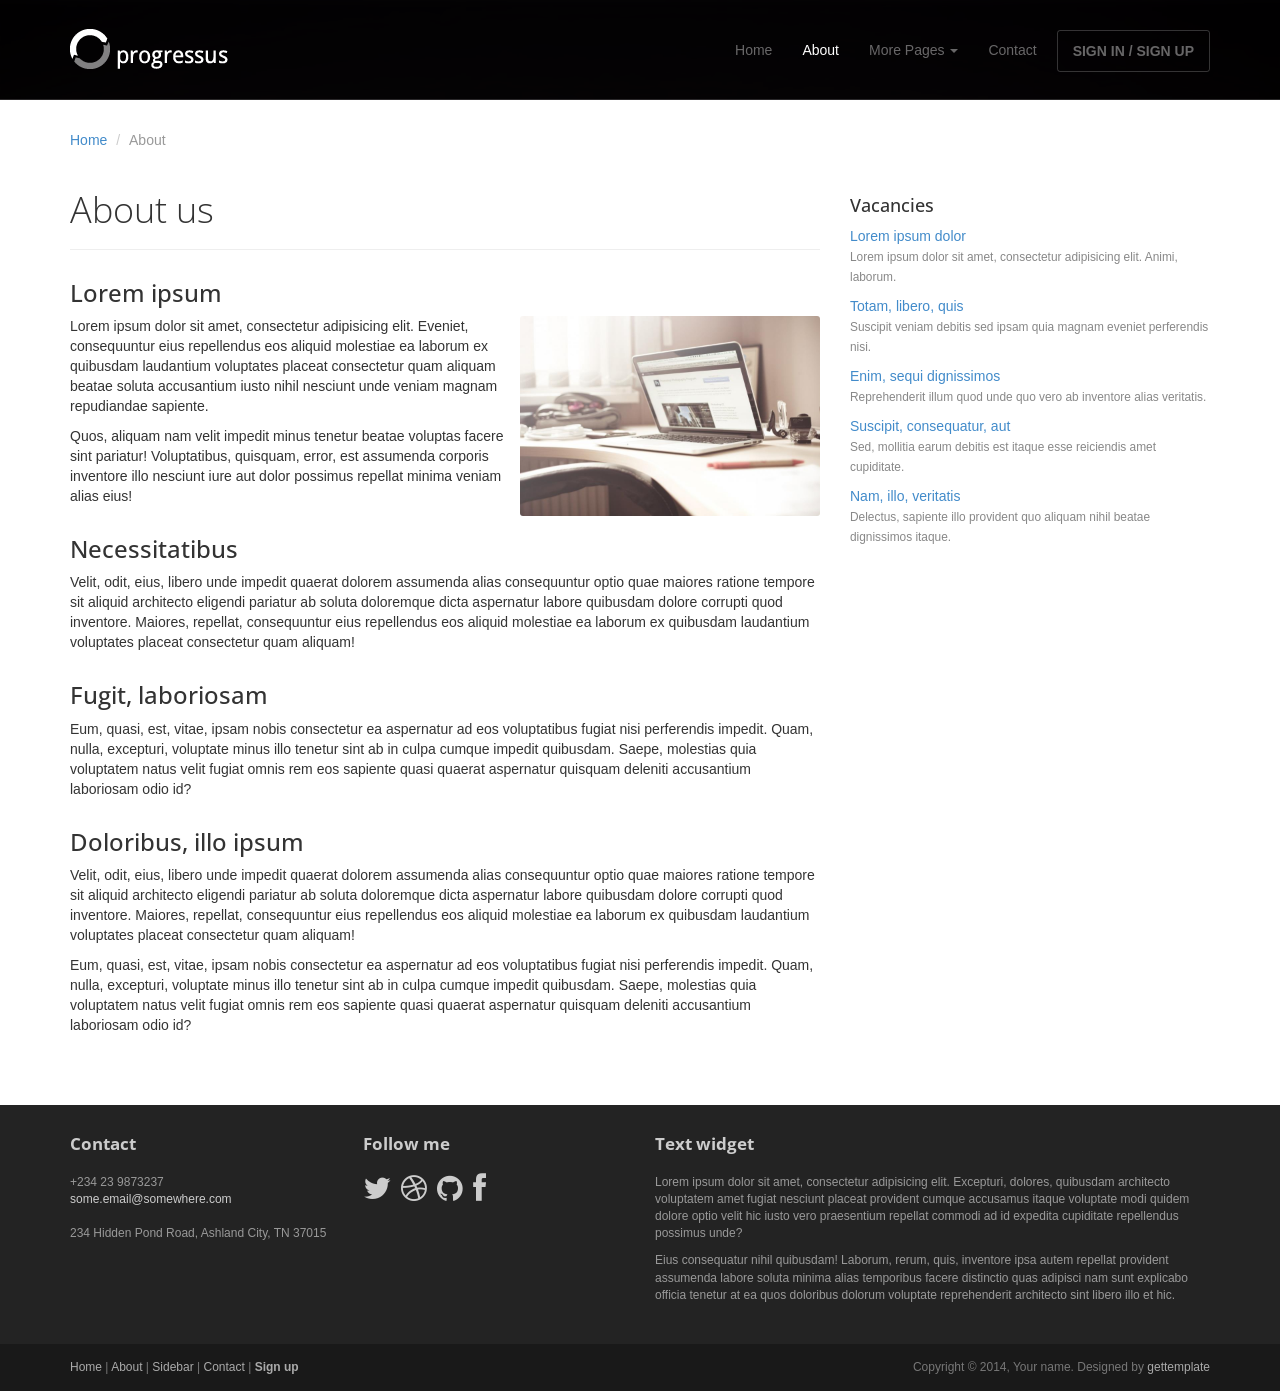
==== about.html @ 9ea8edce "make it better" ====
<!DOCTYPE html>
<html lang="en">
<head>
	<meta charset="utf-8">
	<meta name="viewport"    content="width=device-width, initial-scale=1.0">
	<meta name="description" content="">

	<title>About</title>

	<link rel="shortcut icon" href="assets/images/gt_favicon.png">
	
	<link rel="stylesheet" media="screen" href="http://fonts.googleapis.com/css?family=Open+Sans:300,400,700">
	<link rel="stylesheet" href="assets/css/bootstrap.min.css">
	<link rel="stylesheet" href="assets/css/font-awesome.min.css">

	<!-- Custom styles for our template -->
	<link rel="stylesheet" href="assets/css/bootstrap-theme.css" media="screen" >
	<link rel="stylesheet" href="assets/css/main.css">

	<!-- HTML5 shim and Respond.js IE8 support of HTML5 elements and media queries -->
	<!--[if lt IE 9]>
	<script src="assets/js/html5shiv.js"></script>
	<script src="assets/js/respond.min.js"></script>
	<![endif]-->
</head>

<body>
	<!-- Fixed navbar -->
	<div class="navbar navbar-inverse navbar-fixed-top headroom" >
		<div class="container">
			<div class="navbar-header">
				<!-- Button for smallest screens -->
				<button type="button" class="navbar-toggle" data-toggle="collapse" data-target=".navbar-collapse"><span class="icon-bar"></span> <span class="icon-bar"></span> <span class="icon-bar"></span> </button>
				<a class="navbar-brand" href="index.html"><img src="assets/images/logo.png" alt="Progressus HTML5 template"></a>
			</div>
			<div class="navbar-collapse collapse">
				<ul class="nav navbar-nav pull-right">
					<li><a href="index.html">Home</a></li>
					<li class="active"><a href="about.html">About</a></li>
					<li class="dropdown">
						<a href="#" class="dropdown-toggle" data-toggle="dropdown">More Pages <b class="caret"></b></a>
						<ul class="dropdown-menu">
							<li><a href="sidebar-left.html">Left Sidebar</a></li>
							<li><a href="sidebar-right.html">Right Sidebar</a></li>
						</ul>
					</li>
					<li><a href="contact.html">Contact</a></li>
					<li><a class="btn" href="signin.html">SIGN IN / SIGN UP</a></li>
				</ul>
			</div><!--/.nav-collapse -->
		</div>
	</div> 
	<!-- /.navbar -->

	<header id="head" class="secondary"></header>

	<!-- container -->
	<div class="container">

		<ol class="breadcrumb">
			<li><a href="index.html">Home</a></li>
			<li class="active">About</li>
		</ol>

		<div class="row">
			
			<!-- Article main content -->
			<article class="col-sm-8 maincontent">
				<header class="page-header">
					<h1 class="page-title">About us</h1>
				</header>
				<h3>Lorem ipsum</h3>
				<p><img src="assets/images/mac.jpg" alt="" class="img-rounded pull-right" width="300" > Lorem ipsum dolor sit amet, consectetur adipisicing elit. Eveniet, consequuntur eius repellendus eos aliquid molestiae ea laborum ex quibusdam laudantium voluptates placeat consectetur quam aliquam beatae soluta accusantium iusto nihil nesciunt unde veniam magnam repudiandae sapiente.</p>
				<p>Quos, aliquam nam velit impedit minus tenetur beatae voluptas facere sint pariatur! Voluptatibus, quisquam, error, est assumenda corporis inventore illo nesciunt iure aut dolor possimus repellat minima veniam alias eius!</p>
				<h3>Necessitatibus</h3>
				<p>Velit, odit, eius, libero unde impedit quaerat dolorem assumenda alias consequuntur optio quae maiores ratione tempore sit aliquid architecto eligendi pariatur ab soluta doloremque dicta aspernatur labore quibusdam dolore corrupti quod inventore. Maiores, repellat, consequuntur eius repellendus eos aliquid molestiae ea laborum ex quibusdam laudantium voluptates placeat consectetur quam aliquam!</p>
				<h3>Fugit, laboriosam</h3>
				<p>Eum, quasi, est, vitae, ipsam nobis consectetur ea aspernatur ad eos voluptatibus fugiat nisi perferendis impedit. Quam, nulla, excepturi, voluptate minus illo tenetur sint ab in culpa cumque impedit quibusdam. Saepe, molestias quia voluptatem natus velit fugiat omnis rem eos sapiente quasi quaerat aspernatur quisquam deleniti accusantium laboriosam odio id?</p>
				<h3>Doloribus, illo ipsum</h3>
				<p>Velit, odit, eius, libero unde impedit quaerat dolorem assumenda alias consequuntur optio quae maiores ratione tempore sit aliquid architecto eligendi pariatur ab soluta doloremque dicta aspernatur labore quibusdam dolore corrupti quod inventore. Maiores, repellat, consequuntur eius repellendus eos aliquid molestiae ea laborum ex quibusdam laudantium voluptates placeat consectetur quam aliquam!</p>
				<p>Eum, quasi, est, vitae, ipsam nobis consectetur ea aspernatur ad eos voluptatibus fugiat nisi perferendis impedit. Quam, nulla, excepturi, voluptate minus illo tenetur sint ab in culpa cumque impedit quibusdam. Saepe, molestias quia voluptatem natus velit fugiat omnis rem eos sapiente quasi quaerat aspernatur quisquam deleniti accusantium laboriosam odio id?</p>
				
			</article>
			<!-- /Article -->
			
			<!-- Sidebar -->
			<aside class="col-sm-4 sidebar sidebar-right">

				<div class="widget">
					<h4>Vacancies</h4>
					<ul class="list-unstyled list-spaces">
						<li><a href="">Lorem ipsum dolor</a><br><span class="small text-muted">Lorem ipsum dolor sit amet, consectetur adipisicing elit. Animi, laborum.</span></li>
						<li><a href="">Totam, libero, quis</a><br><span class="small text-muted">Suscipit veniam debitis sed ipsam quia magnam eveniet perferendis nisi.</span></li>
						<li><a href="">Enim, sequi dignissimos</a><br><span class="small text-muted">Reprehenderit illum quod unde quo vero ab inventore alias veritatis.</span></li>
						<li><a href="">Suscipit, consequatur, aut</a><br><span class="small text-muted">Sed, mollitia earum debitis est itaque esse reiciendis amet cupiditate.</span></li>
						<li><a href="">Nam, illo, veritatis</a><br><span class="small text-muted">Delectus, sapiente illo provident quo aliquam nihil beatae dignissimos itaque.</span></li>
					</ul>
				</div>

			</aside>
			<!-- /Sidebar -->

		</div>
	</div>	<!-- /container -->
	

	<footer id="footer" class="top-space">

		<div class="footer1">
			<div class="container">
				<div class="row">
					
					<div class="col-md-3 widget">
						<h3 class="widget-title">Contact</h3>
						<div class="widget-body">
							<p>+234 23 9873237<br>
								<a href="mailto:#">some.email@somewhere.com</a><br>
								<br>
								234 Hidden Pond Road, Ashland City, TN 37015
							</p>	
						</div>
					</div>

					<div class="col-md-3 widget">
						<h3 class="widget-title">Follow me</h3>
						<div class="widget-body">
							<p class="follow-me-icons clearfix">
								<a href=""><i class="fa fa-twitter fa-2"></i></a>
								<a href=""><i class="fa fa-dribbble fa-2"></i></a>
								<a href=""><i class="fa fa-github fa-2"></i></a>
								<a href=""><i class="fa fa-facebook fa-2"></i></a>
							</p>	
						</div>
					</div>

					<div class="col-md-6 widget">
						<h3 class="widget-title">Text widget</h3>
						<div class="widget-body">
							<p>Lorem ipsum dolor sit amet, consectetur adipisicing elit. Excepturi, dolores, quibusdam architecto voluptatem amet fugiat nesciunt placeat provident cumque accusamus itaque voluptate modi quidem dolore optio velit hic iusto vero praesentium repellat commodi ad id expedita cupiditate repellendus possimus unde?</p>
							<p>Eius consequatur nihil quibusdam! Laborum, rerum, quis, inventore ipsa autem repellat provident assumenda labore soluta minima alias temporibus facere distinctio quas adipisci nam sunt explicabo officia tenetur at ea quos doloribus dolorum voluptate reprehenderit architecto sint libero illo et hic.</p>
						</div>
					</div>

				</div> <!-- /row of widgets -->
			</div>
		</div>

		<div class="footer2">
			<div class="container">
				<div class="row">
					
					<div class="col-md-6 widget">
						<div class="widget-body">
							<p class="simplenav">
								<a href="#">Home</a> | 
								<a href="about.html">About</a> |
								<a href="sidebar-right.html">Sidebar</a> |
								<a href="contact.html">Contact</a> |
								<b><a href="signup.html">Sign up</a></b>
							</p>
						</div>
					</div>

					<div class="col-md-6 widget">
						<div class="widget-body">
							<p class="text-right">
								Copyright &copy; 2014, Your name. Designed by <a href="http://gettemplate.com/" rel="designer">gettemplate</a> 
							</p>
						</div>
					</div>

				</div> <!-- /row of widgets -->
			</div>
		</div>
	</footer>	
		




	<!-- JavaScript libs are placed at the end of the document so the pages load faster -->
	<script src="http://ajax.googleapis.com/ajax/libs/jquery/1.10.2/jquery.min.js"></script>
	<script src="http://netdna.bootstrapcdn.com/bootstrap/3.0.0/js/bootstrap.min.js"></script>
	<script src="assets/js/headroom.min.js"></script>
	<script src="assets/js/jQuery.headroom.min.js"></script>
	<script src="assets/js/template.js"></script>
</body>
</html>
---- assets/css/main.css ----
/* Header */
#head { background:#181015 url( ../images/bg_header.jpg) no-repeat; background-size: cover; min-height:520px; text-align: center; padding-top:240px; color:white; font-family:"Open sans", Helvetica, Arial; font-weight:300; }
#head.secondary { height:100px; min-height: 100px; padding-top:0px; }
	#head .lead { font-family:"Open sans", Helvetica, Arial; font-size:44px; margin-bottom:6px; color:white; line-height:1.15em; } 
	#head .tagline { color:rgba(255,255,255,0.75); margin-bottom:25px; }
		#head .tagline a { color:#fff; } 
	#head .btn { margin-bottom:10px;}
	#head .btn-default { text-shadow: none; background:transparent; color:rgba(255,255,255,.5); -webkit-box-shadow:inset 0px 0px 0px 3px rgba(255,255,255,.5); -moz-box-shadow:inset 0px 0px 0px 3px rgba(255,255,255,.5); box-shadow:inset 0px 0px 0px 3px rgba(255,255,255,.5); background: transparent; }
		#head .btn-default:hover,
		#head .btn-default:focus { color:rgba(255,255,255,.8); -webkit-box-shadow:inset 0px 0px 0px 3px rgba(255,255,255,.8); -moz-box-shadow:inset 0px 0px 0px 3px rgba(255,255,255,.8); box-shadow:inset 0px 0px 0px 3px rgba(255,255,255,.8); background: transparent; }
		#head .btn-default:active, 
		#head .btn-default.active { color:#fff; -webkit-box-shadow:inset 0px 0px 0px 3px #fff; -moz-box-shadow:inset 0px 0px 0px 3px #fff; box-shadow:inset 0px 0px 0px 3px #fff; background: transparent; }

@media (max-width: 767px) {
	#head { min-height:420px; padding-top:160px; }
	#head .lead { font-size: 34px; }
}


/* Autohide navbar */
.slideUp { top:-100px; }
.headroom { -webkit-transition: all 0.4s ease-out; -moz-transition: all 0.4s ease-out; -o-transition: all 0.4s ease-out; transition: all 0.4s ease-out; }


/* Highlights (in jumbotron in most cases) */
.highlight { margin-top:40px; }
	.h-caption { text-align: center; } 
	.h-caption i { display:block; font-size: 54px; color:#382526; margin-bottom:36px; }
	.h-caption h4 { color:#382526; font-size: 16px; font-weight: bold; margin-bottom:20px; }
	.h-body { }


/* Typography */
h1, h2, h3, h4, h5, h6 { font-family:"Open sans", Helvetica, Arial; }
h1, .h1, h2, .h2, h3, .h3 { margin-top:30px; } 
blockquote { font-style: italic; font-family: Georgia; color:#999; margin:30px 0 30px; }
label { color: #777; }
.thin { font-weight:300; }
.page-title { margin-top:20px; font-weight:300; }
.text-muted { color:#888; }
.breadcrumb { background:none; padding:0; margin:30px 0 0px 0; }
ul.list-spaces li{ margin-bottom:10px; }

/* Helpers */
.container-full { margin: 0 auto; width: 100%; }
.top-space { margin-top: 60px; }
.top-margin { margin-top:20px; }

img { max-width:100%; }
img.pull-right { margin-left: 10px; }
img.pull-left { margin-right: 10px; }
#map { width:100%; height:280px; }
#social { margin-top:50px; margin-bottom:50px; }
	#social .wrapper { width:340px; margin:0 auto; }

/* Main content block */
.maincontent { }

/* Sidebars */
.sidebar { padding-top:36px; padding-bottom:30px; }
	.sidebar .widget { margin-bottom:20px; }
	.sidebar h1, .sidebar .h1, .sidebar h2, .sidebar .h2, .sidebar h3, .sidebar .h3 { margin-top:20px; } 

/* Footer */
.footer1 { background: #232323; padding: 30px 0 0 0; font-size: 12px; color: #999; }
	.footer1 a { color: #ccc; }
		.footer1 a:hover {color: #fff; }
	.footer1 .widget { margin-bottom:30px; }		
	.footer1 .widget-title { font-size: 17px; font-weight: bold; color: #ccc; margin: 0 0 20px; }
	.footer1 .entry-meta { border-top: 1px solid #ccc; border-bottom: 1px solid #ccc; margin: 0 0 35px 0; padding: 2px 0; color: #888888; font-size: 12px; font-size: 0.75rem; }
		.footer1 .entry-meta a { color: #333333; }
		.footer1 .entry-meta .meta-in { border-top: 1px solid #ccc; border-bottom: 1px solid #ccc; padding: 10px 0; }
	.follow-me-icons { font-size:30px; }		
		.follow-me-icons i { float:left; margin:0 10px 0 0; }		

.footer2 { background: #191919; padding: 15px 0; color: #777; font-size: 12px; }
	.footer2 a { color: #aaa; }
		.footer2 a:hover { color: #fff; }
		.footer2 p { margin: 0; }

	.widget-simplenav { margin-left:-5px; }		
	.widget-simplenav a{ margin:0 5px; }
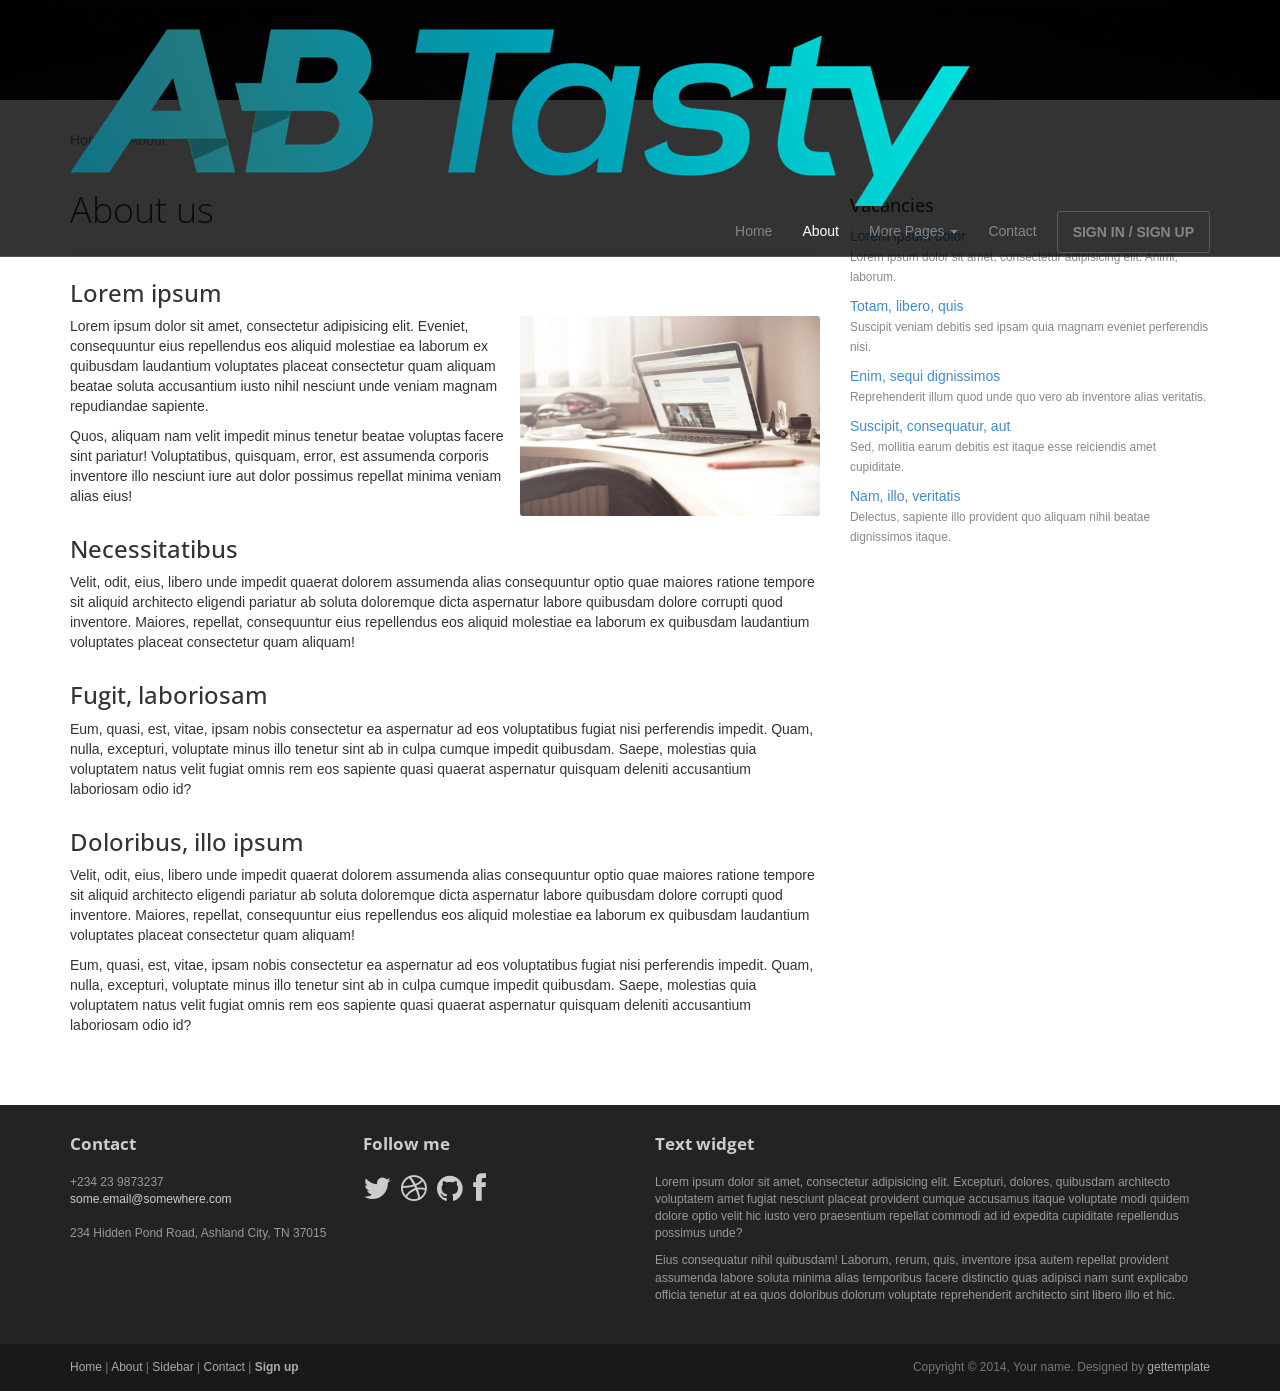
==== commit fd09cfdb: "init index.php" ====
--- a/about.html
+++ b/about.html
@@ -31,7 +31,7 @@
 			<div class="navbar-header">
 				<!-- Button for smallest screens -->
 				<button type="button" class="navbar-toggle" data-toggle="collapse" data-target=".navbar-collapse"><span class="icon-bar"></span> <span class="icon-bar"></span> <span class="icon-bar"></span> </button>
-				<a class="navbar-brand" href="index.html"><img src="assets/images/logo.png" alt="Progressus HTML5 template"></a>
+				<a class="navbar-brand" href="index.html"><img src="assets/images/logo-ab.png" alt="Abtasty"></a>
 			</div>
 			<div class="navbar-collapse collapse">
 				<ul class="nav navbar-nav pull-right">
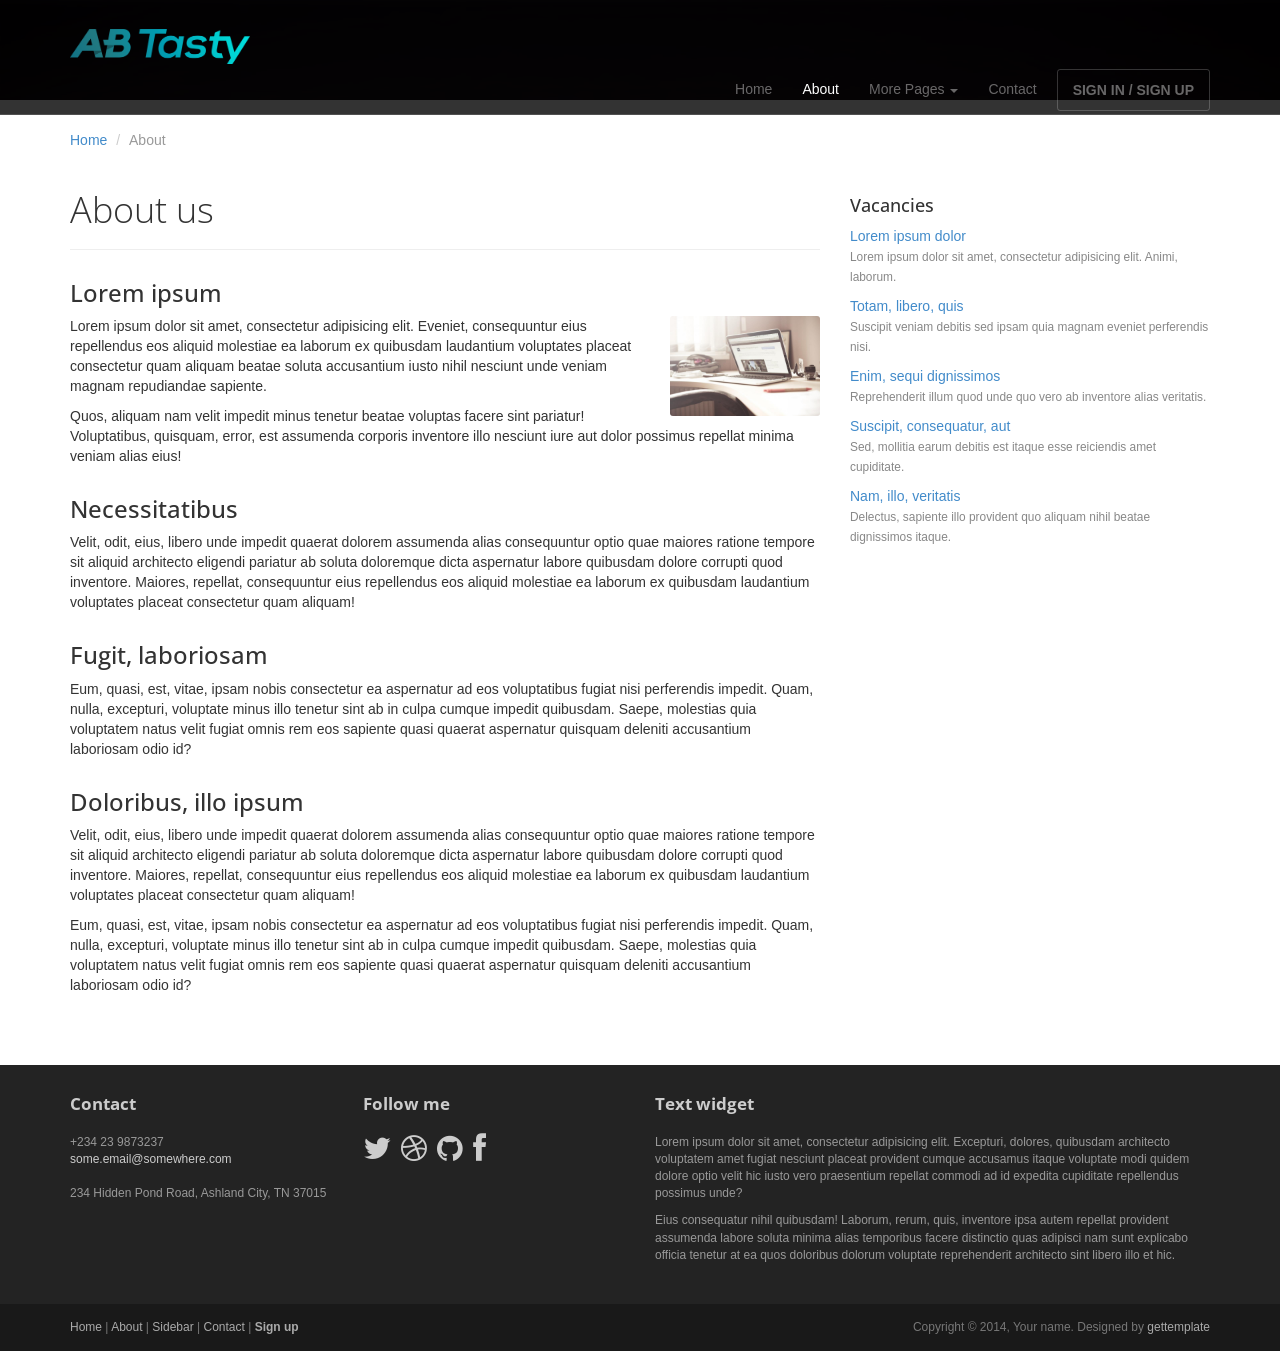
==== commit ed8bdd43: "add script js abtasty" ====
--- a/about.html
+++ b/about.html
@@ -4,6 +4,7 @@
 	<meta charset="utf-8">
 	<meta name="viewport"    content="width=device-width, initial-scale=1.0">
 	<meta name="description" content="">
+    <script type="text/javascript" src="https://try.abtasty.com/0f57f5aaaf78394a3da3612aeb013df8.js"></script>
 
 	<title>About</title>
 
--- a/assets/css/main.css
+++ b/assets/css/main.css
@@ -46,7 +46,7 @@
 .top-space { margin-top: 60px; }
 .top-margin { margin-top:20px; }
 
-img { max-width:100%; }
+img { max-width:20%; }
 img.pull-right { margin-left: 10px; }
 img.pull-left { margin-right: 10px; }
 #map { width:100%; height:280px; }
